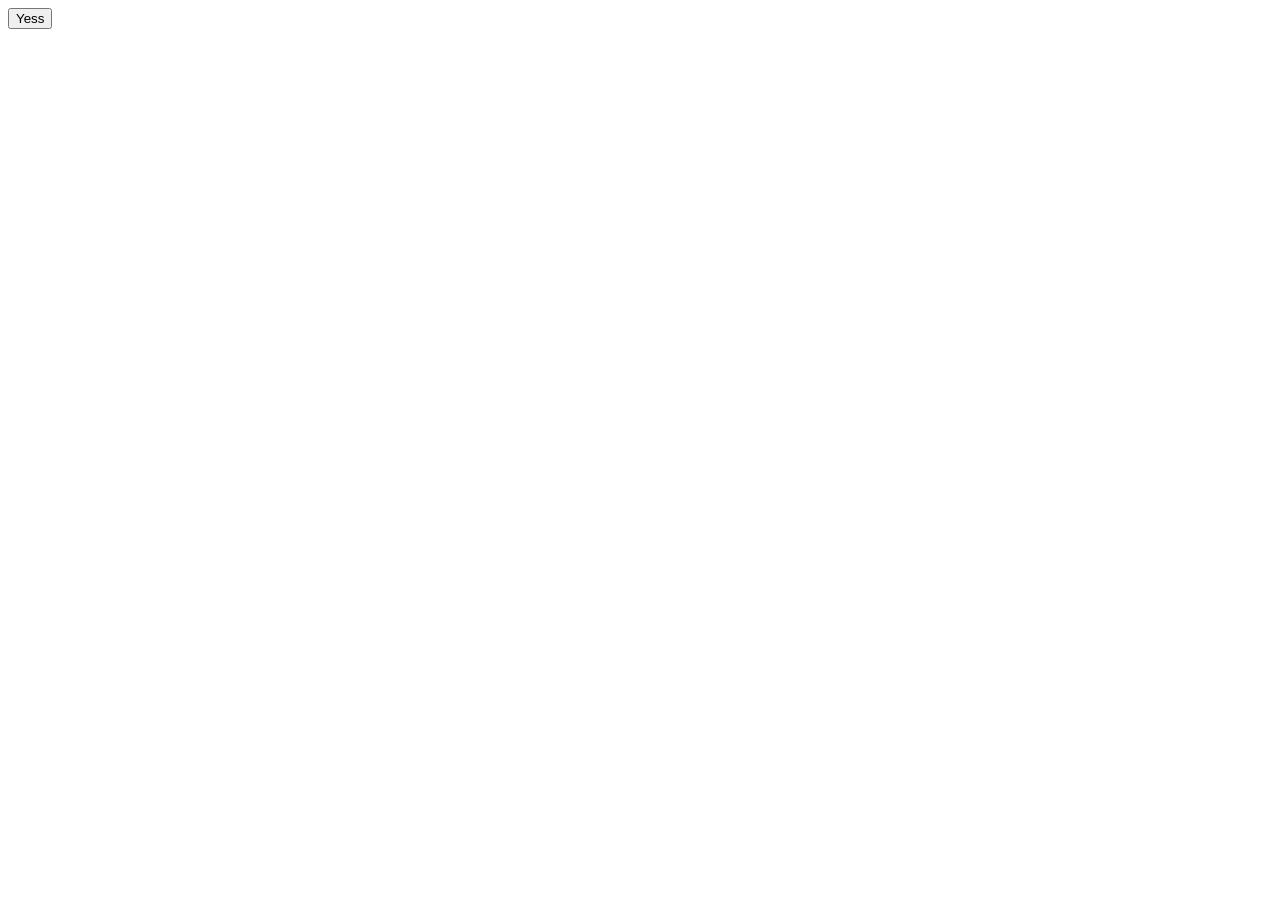
==== demos/reddit-directive/index.html @ 0d359dd2 "Thursday's demos" ====
<!DOCTYPE html>
<html>
  <head>
    <meta charset="utf-8">
    <title>Reddit With Directives</title>
  </head>
  <body ng-app="redditModule" ng-controller="redditCtrl">

    <button type="button" ng-click="grabPostsFromReddit()">Yess</button>

    <reddit-post ng-repeat="post in posts"></reddit-post>

    <script src="https://ajax.googleapis.com/ajax/libs/angularjs/1.6.2/angular.min.js"></script>
    <script src="https://ajax.googleapis.com/ajax/libs/angularjs/1.6.2/angular-route.min.js"></script>
    <script src="module.js"></script>
    <script src="controller.js"></script>
    <script src="service.js"></script>
  </body>
</html>
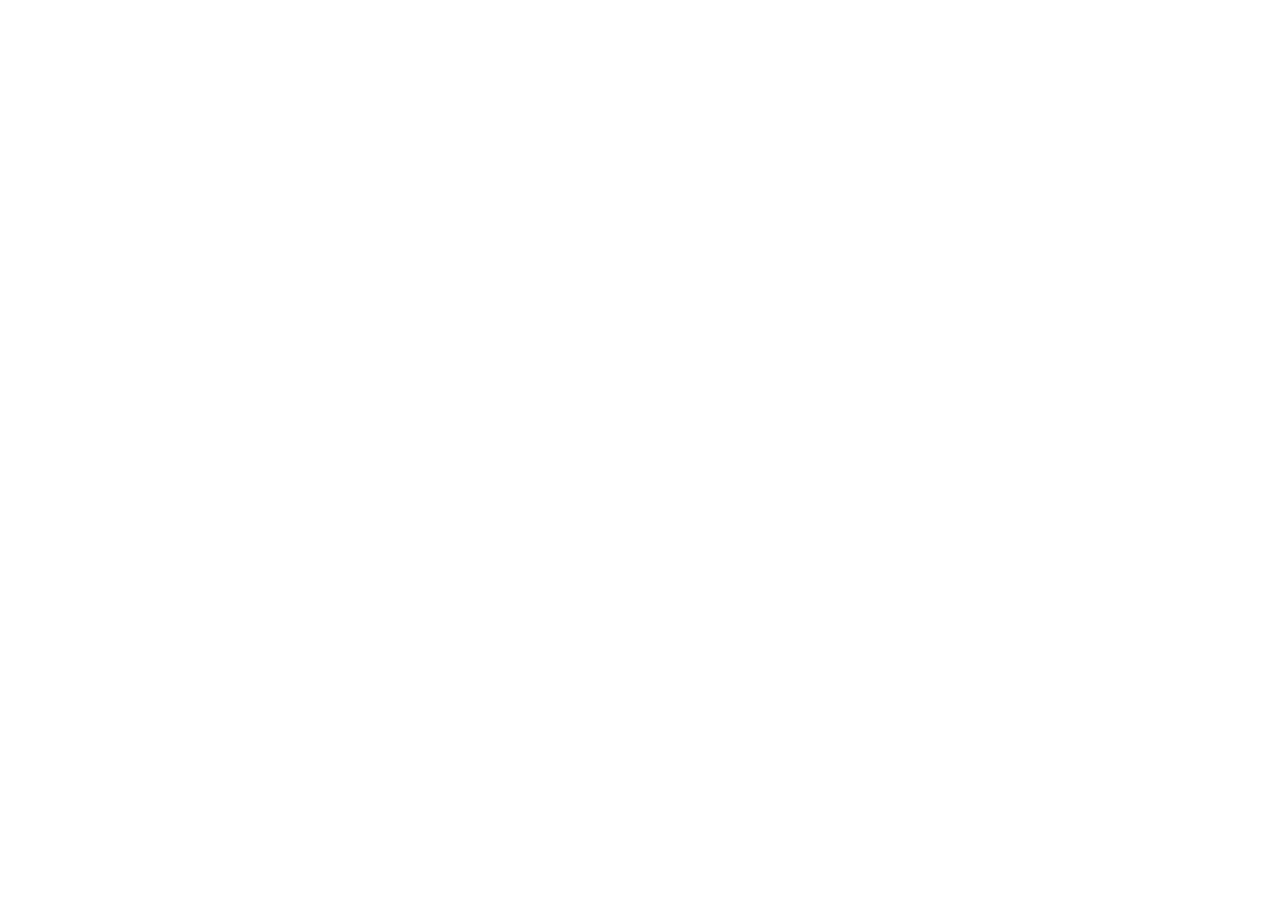
==== commit b4f057fa: "yea" ====
--- a/demos/reddit-directive/index.html
+++ b/demos/reddit-directive/index.html
@@ -5,8 +5,6 @@
     <title>Reddit With Directives</title>
   </head>
   <body ng-app="redditModule" ng-controller="redditCtrl">
-
-    <button type="button" ng-click="grabPostsFromReddit()">Yess</button>
 
     <reddit-post ng-repeat="post in posts"></reddit-post>
 
